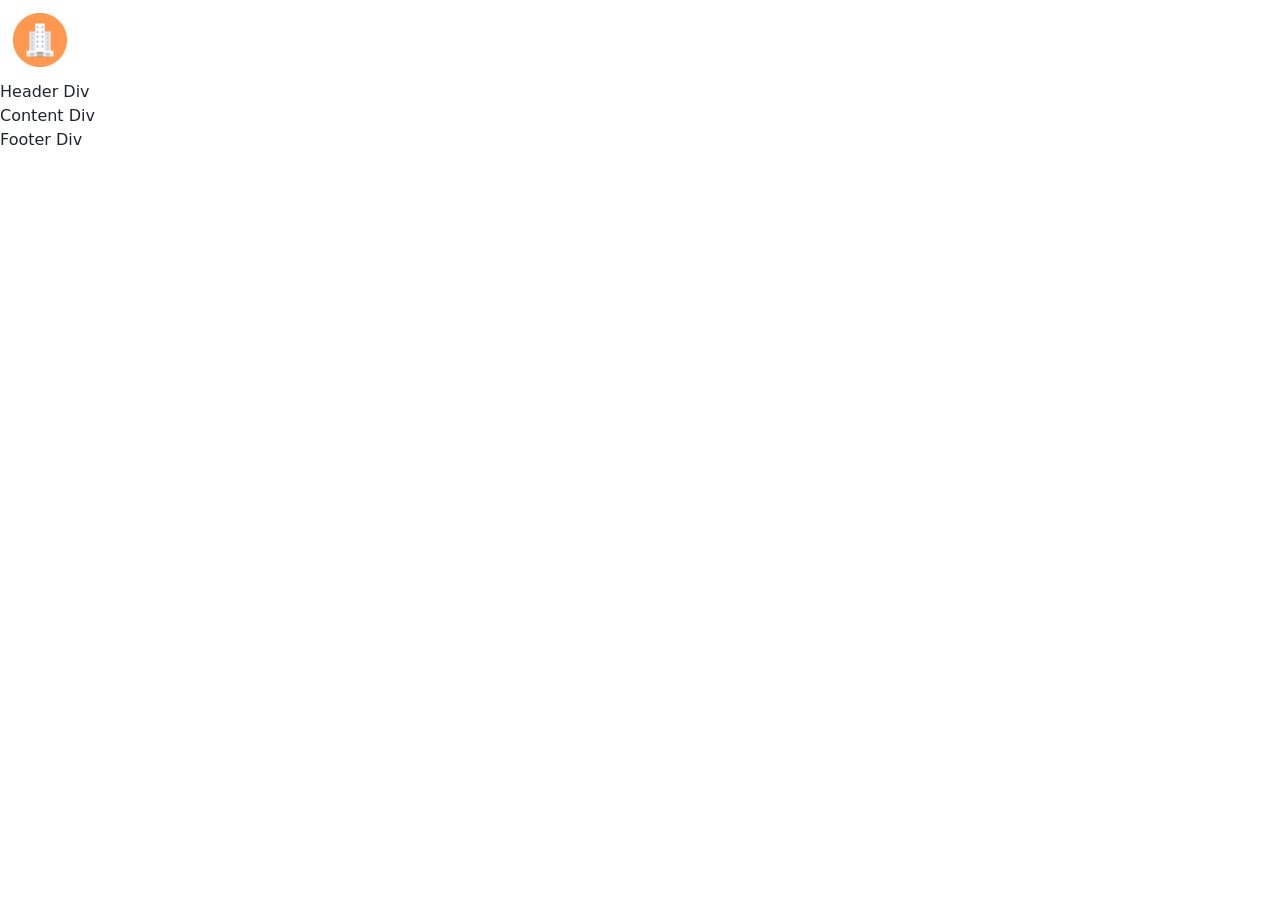
==== Hotel_Booking_Website_Starter_Code/index.html @ 50ccaba8 "Checkpoint 1" ====
<!DOCTYPE html>
<html lang="en">
<head>
  <meta charset="UTF-8">
  <meta http-equiv="X-UA-Compatible" content="IE=edge">
  <meta name="viewport" content="width=device-width, initial-scale=1.0">
  
  <!-- CSS only -->
  <link href="https://cdn.jsdelivr.net/npm/bootstrap@5.2.0/dist/css/bootstrap.min.css" rel="stylesheet" integrity="sha384-gH2yIJqKdNHPEq0n4Mqa/HGKIhSkIHeL5AyhkYV8i59U5AR6csBvApHHNl/vI1Bx" crossorigin="anonymous">
  <link rel="stylesheet" href="styles/common.css">
  <link rel="stylesheet" href="styles/index.css">
  <title>Index</title>
</head>
<body>
  <div class="container">
    <header class="main-head">
      <div class="logo"><img src="assests/images/logo.png" alt="logo" height="80px" width="80px"></div>
      <div>Header Div</div>
    </header>

    <div class="content-div">
      Content Div
    </div>

    <div class="footer-div">
      Footer Div
    </div>

  </div>



  <!-- Bootstrap Script -->
  <!-- JavaScript Bundle with Popper -->
  <script src="https://cdn.jsdelivr.net/npm/bootstrap@5.2.0/dist/js/bootstrap.bundle.min.js" integrity="sha384-A3rJD856KowSb7dwlZdYEkO39Gagi7vIsF0jrRAoQmDKKtQBHUuLZ9AsSv4jD4Xa" crossorigin="anonymous"></script>

</body>
</html>
---- Hotel_Booking_Website_Starter_Code/styles/common.css ----
.container{
  padding: 0%;
  margin: 0%;
}
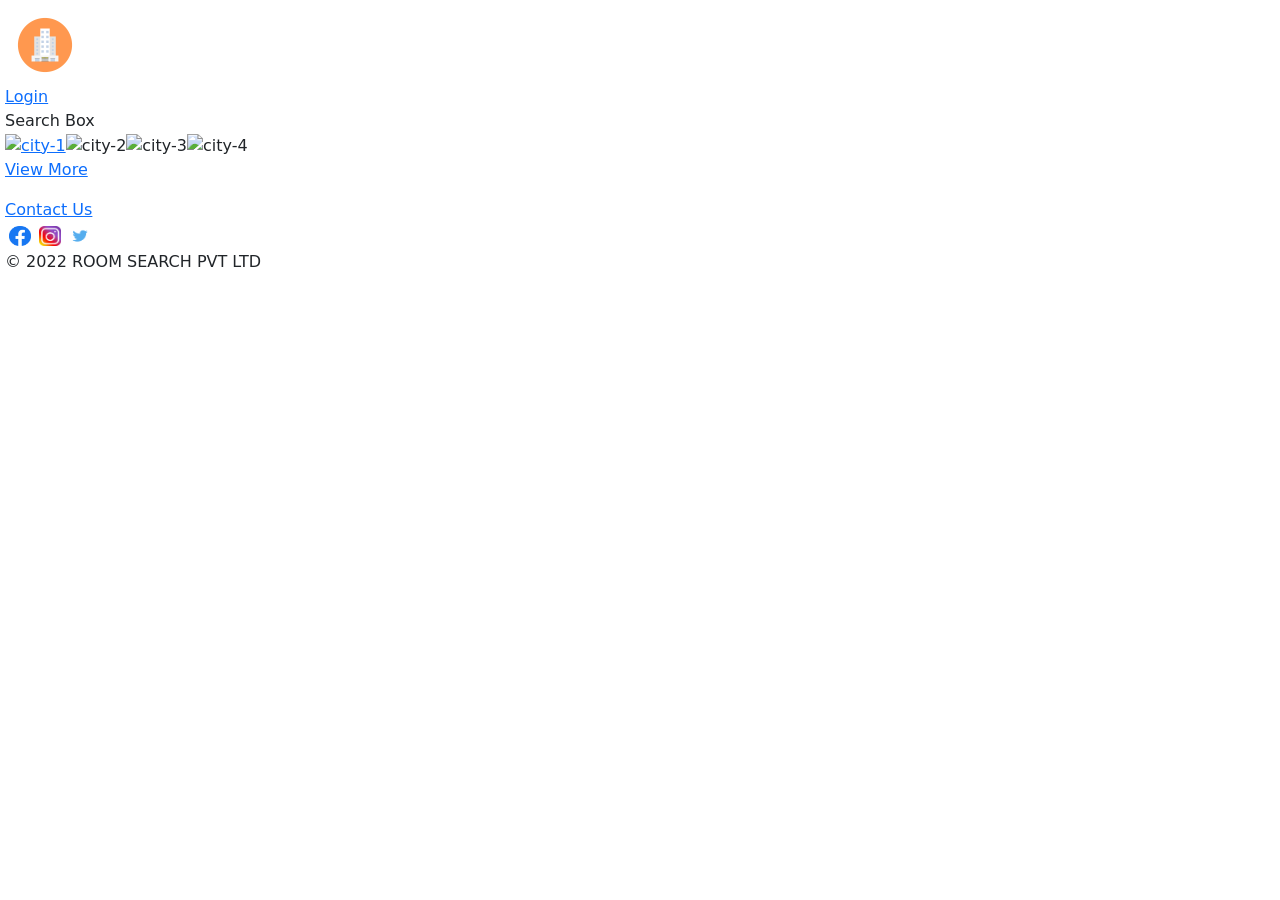
==== commit a8a3b87f: "Checkpoint 2" ====
--- a/Hotel_Booking_Website_Starter_Code/index.html
+++ b/Hotel_Booking_Website_Starter_Code/index.html
@@ -15,15 +15,62 @@
   <div class="container">
     <header class="main-head">
       <div class="logo"><img src="assests/images/logo.png" alt="logo" height="80px" width="80px"></div>
-      <div>Header Div</div>
+      <div class="login-btn"><a href="login.html" target="_blank">Login</a></div>
     </header>
 
     <div class="content-div">
-      Content Div
+      <div class="search-box">
+        Search Box
+      </div>
+
+
+      <!-- CITY NAMES-->
+      <div class="city-names">
+        <div class="city-1">
+          <a href="list.html">
+            <img src="https://media-cdn.tripadvisor.com/media/photo-s/15/33/fe/a2/new-delhi.jpg" alt="city-1">
+          </a>
+        </div>
+
+        <div class="city-2">
+          <img src="https://media-cdn.tripadvisor.com/media/photo-s/15/33/fc/f0/goa.jpg" alt="city-2">
+        </div>
+
+        <div class="city-3">
+          <img src="https://media-cdn.tripadvisor.com/media/photo-s/0f/98/f7/df/charminar.jpg" alt="city-3">
+        </div>
+
+        <div class="city-4">
+          <img src="https://media-cdn.tripadvisor.com/media/photo-s/15/33/fe/ac/kolkata-calcutta.jpg" alt="city-4">
+        </div>
+      </div>
+
+    <div>
+      <p><a href="">View More</a></p>
+    </div>
     </div>
 
     <div class="footer-div">
-      Footer Div
+      <div class="contact-us">
+      <a href="contact.html">Contact Us</a>
+      </div>
+      <div class="social-media-links">
+        <div class="facebook">
+          <a href="" target="_blank"><img src="assests/images/facebook.png" alt="fb"></a>
+        </div>
+
+        <div class="instagram">
+          <a href="" target="_blank"><img src="assests/images/instagram.png" alt="insta"></a>
+        </div>
+
+        <div class="twitter">
+          <a href="" target="_blank"><img src="assests/images/twitter.png" alt=""></a>
+        </div>
+      </div>
+
+      <div class="copyright">
+        &copy; 2022 ROOM SEARCH PVT LTD
+      </div>
     </div>
 
   </div>
--- a/Hotel_Booking_Website_Starter_Code/styles/common.css
+++ b/Hotel_Booking_Website_Starter_Code/styles/common.css
@@ -1,4 +1,15 @@
 .container{
   padding: 0%;
-  margin: 0%;
+  margin: 5px;
+}
+.social-media-links{
+  display: flex;
+}
+.social-media-links div a img{
+  height: 20px;
+  width: 22px;
+  margin: 4px;
+}
+h1, h2, h3, h4, h5, h6{
+  font-weight: bold;
 }
--- a/Hotel_Booking_Website_Starter_Code/styles/index.css
+++ b/Hotel_Booking_Website_Starter_Code/styles/index.css
@@ -0,0 +1,12 @@
+.city-names{
+  display: flex;
+  /* justify-content: space-evenly;
+  align-items: center; */
+  flex-wrap: wrap;
+}
+.city-names div img{
+  height: 300px;
+  width: 300px;
+  /* margin: 20px; */
+}
+
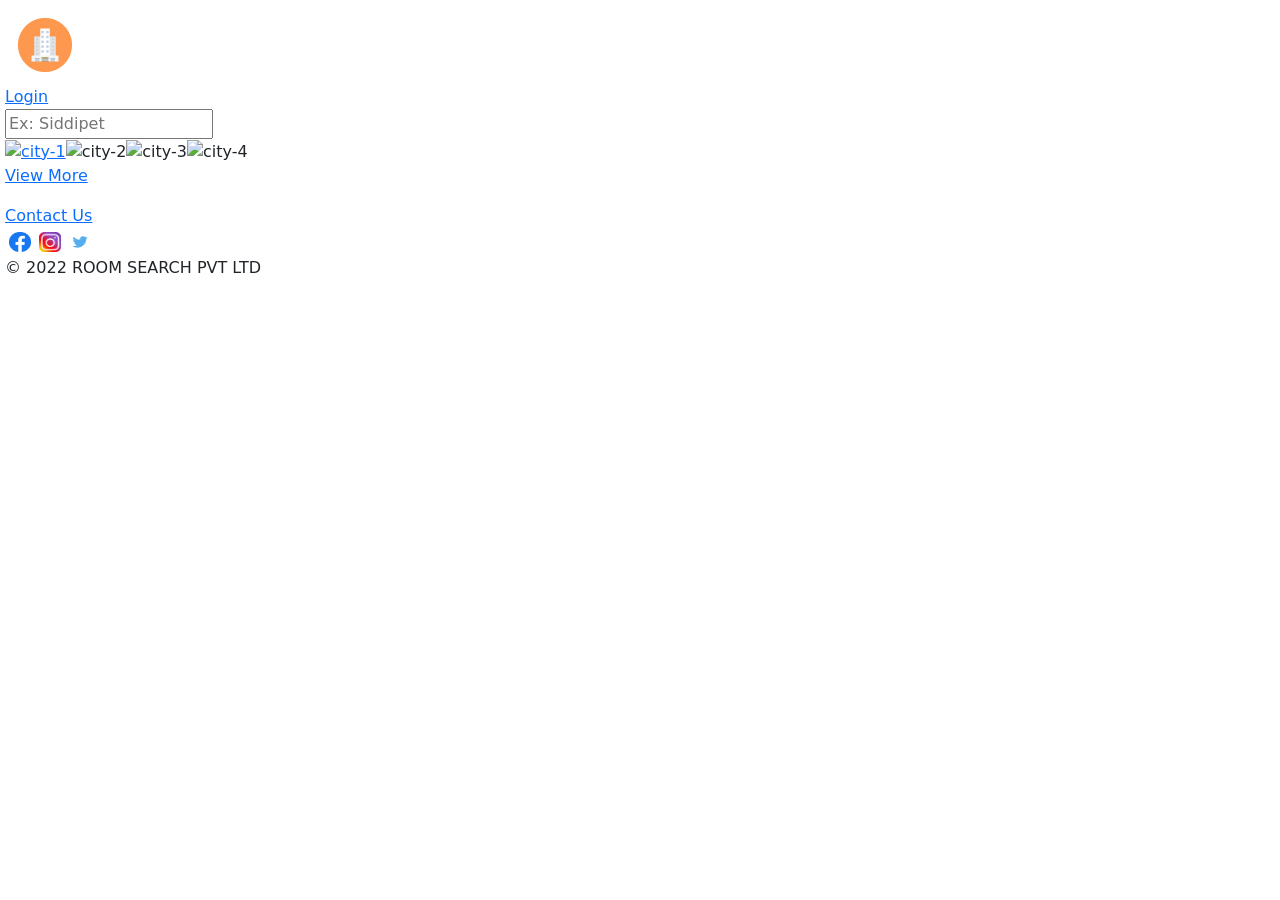
==== commit aca6970f: "Checkpoint 3" ====
--- a/Hotel_Booking_Website_Starter_Code/index.html
+++ b/Hotel_Booking_Website_Starter_Code/index.html
@@ -20,7 +20,7 @@
 
     <div class="content-div">
       <div class="search-box">
-        Search Box
+        <input type="text" placeholder="Ex: Siddipet">
       </div>
 
 
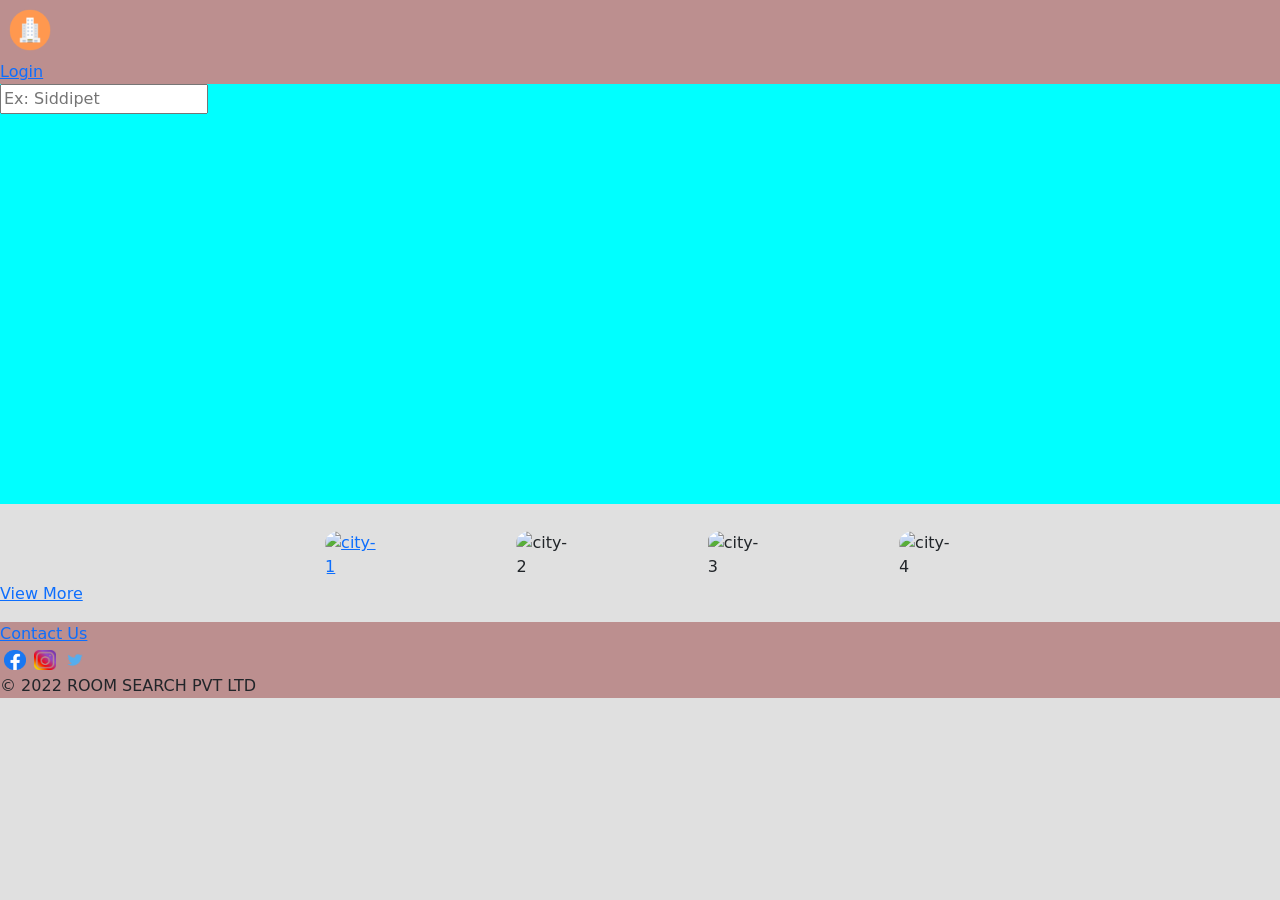
==== commit b0e0361a: "Checkpoint 5" ====
--- a/Hotel_Booking_Website_Starter_Code/index.html
+++ b/Hotel_Booking_Website_Starter_Code/index.html
@@ -12,10 +12,10 @@
   <title>Index</title>
 </head>
 <body>
-  <div class="container">
+  <div class="container-fluid">
     <header class="main-head">
-      <div class="logo"><img src="assests/images/logo.png" alt="logo" height="80px" width="80px"></div>
-      <div class="login-btn"><a href="login.html" target="_blank">Login</a></div>
+      <div class="logo"><img src="assests/images/logo.png" alt="logo"></div>
+      <div class="login-btn"><a href="login.html">Login</a></div>
     </header>
 
     <div class="content-div">
@@ -26,22 +26,22 @@
 
       <!-- CITY NAMES-->
       <div class="city-names">
-        <div class="city-1">
+        <div class="city-1 city">
           <a href="list.html">
-            <img src="https://media-cdn.tripadvisor.com/media/photo-s/15/33/fe/a2/new-delhi.jpg" alt="city-1">
+            <img class="city-img" src="https://media-cdn.tripadvisor.com/media/photo-s/15/33/fe/a2/new-delhi.jpg" alt="city-1">
           </a>
         </div>
 
-        <div class="city-2">
-          <img src="https://media-cdn.tripadvisor.com/media/photo-s/15/33/fc/f0/goa.jpg" alt="city-2">
+        <div class="city-2 city">
+          <img class="city-img" src="https://media-cdn.tripadvisor.com/media/photo-s/15/33/fc/f0/goa.jpg" alt="city-2">
         </div>
 
-        <div class="city-3">
-          <img src="https://media-cdn.tripadvisor.com/media/photo-s/0f/98/f7/df/charminar.jpg" alt="city-3">
+        <div class="city-3 city">
+          <img class="city-img" src="https://media-cdn.tripadvisor.com/media/photo-s/0f/98/f7/df/charminar.jpg" alt="city-3">
         </div>
 
-        <div class="city-4">
-          <img src="https://media-cdn.tripadvisor.com/media/photo-s/15/33/fe/ac/kolkata-calcutta.jpg" alt="city-4">
+        <div class="city-4 city">
+          <img class="city-img" src="https://media-cdn.tripadvisor.com/media/photo-s/15/33/fe/ac/kolkata-calcutta.jpg" alt="city-4">
         </div>
       </div>
 
@@ -50,28 +50,30 @@
     </div>
     </div>
 
-    <div class="footer-div">
-      <div class="contact-us">
-      <a href="contact.html">Contact Us</a>
-      </div>
-      <div class="social-media-links">
-        <div class="facebook">
-          <a href="" target="_blank"><img src="assests/images/facebook.png" alt="fb"></a>
+    <footer>
+      <div class="footer-div">
+        <div class="contact-us">
+        <a href="contact.html">Contact Us</a>
         </div>
-
-        <div class="instagram">
-          <a href="" target="_blank"><img src="assests/images/instagram.png" alt="insta"></a>
+        <div class="social-media-links">
+          <div class="facebook">
+            <a href="" target="_blank"><img src="assests/images/facebook.png" alt="fb"></a>
+          </div>
+  
+          <div class="instagram">
+            <a href="" target="_blank"><img src="assests/images/instagram.png" alt="insta"></a>
+          </div>
+  
+          <div class="twitter">
+            <a href="" target="_blank"><img src="assests/images/twitter.png" alt=""></a>
+          </div>
         </div>
-
-        <div class="twitter">
-          <a href="" target="_blank"><img src="assests/images/twitter.png" alt=""></a>
+  
+        <div class="copyright">
+          &copy; 2022 ROOM SEARCH PVT LTD
         </div>
       </div>
-
-      <div class="copyright">
-        &copy; 2022 ROOM SEARCH PVT LTD
-      </div>
-    </div>
+    </footer>
 
   </div>
 
--- a/Hotel_Booking_Website_Starter_Code/styles/common.css
+++ b/Hotel_Booking_Website_Starter_Code/styles/common.css
@@ -1,6 +1,13 @@
-.container{
-  padding: 0%;
-  margin: 5px;
+.container-fluid{
+  padding: 0;
+  margin: 0px;
+}
+body{
+  background-color: #e0e0e0;
+}
+.logo img{
+  height: 60px;
+  width: 60px;
 }
 .social-media-links{
   display: flex;
@@ -12,4 +19,12 @@
 }
 h1, h2, h3, h4, h5, h6{
   font-weight: bold;
+}
+header{
+  width: 100%;
+  background-color: rosybrown;
+}
+footer{
+  width: 100%;
+  background-color: rosybrown;
 }
--- a/Hotel_Booking_Website_Starter_Code/styles/index.css
+++ b/Hotel_Booking_Website_Starter_Code/styles/index.css
@@ -1,12 +1,26 @@
+
 .city-names{
   display: flex;
-  /* justify-content: space-evenly;
-  align-items: center; */
   flex-wrap: wrap;
+  justify-content: space-evenly;
+  align-items: center;
+  margin: 0% 15%;
+  margin-top: 25px;
 }
 .city-names div img{
-  height: 300px;
-  width: 300px;
-  /* margin: 20px; */
+  position: relative;
+  height: 150px;
+  width: 150px;
+  padding: 4%;
+  border-radius: 25%;
+}
+.search-box{
+  height: 420px;
+  /* actually the height is 380px, but to look good I changed to 420px */
+  background-color: aqua;
+  background-image: url(https://media-cdn.tripadvisor.com/media/photo-o/14/10/2e/af/india.jpg);
+  background-size: cover;
+  background-repeat: no-repeat;
+  background-position: center;
 }
 
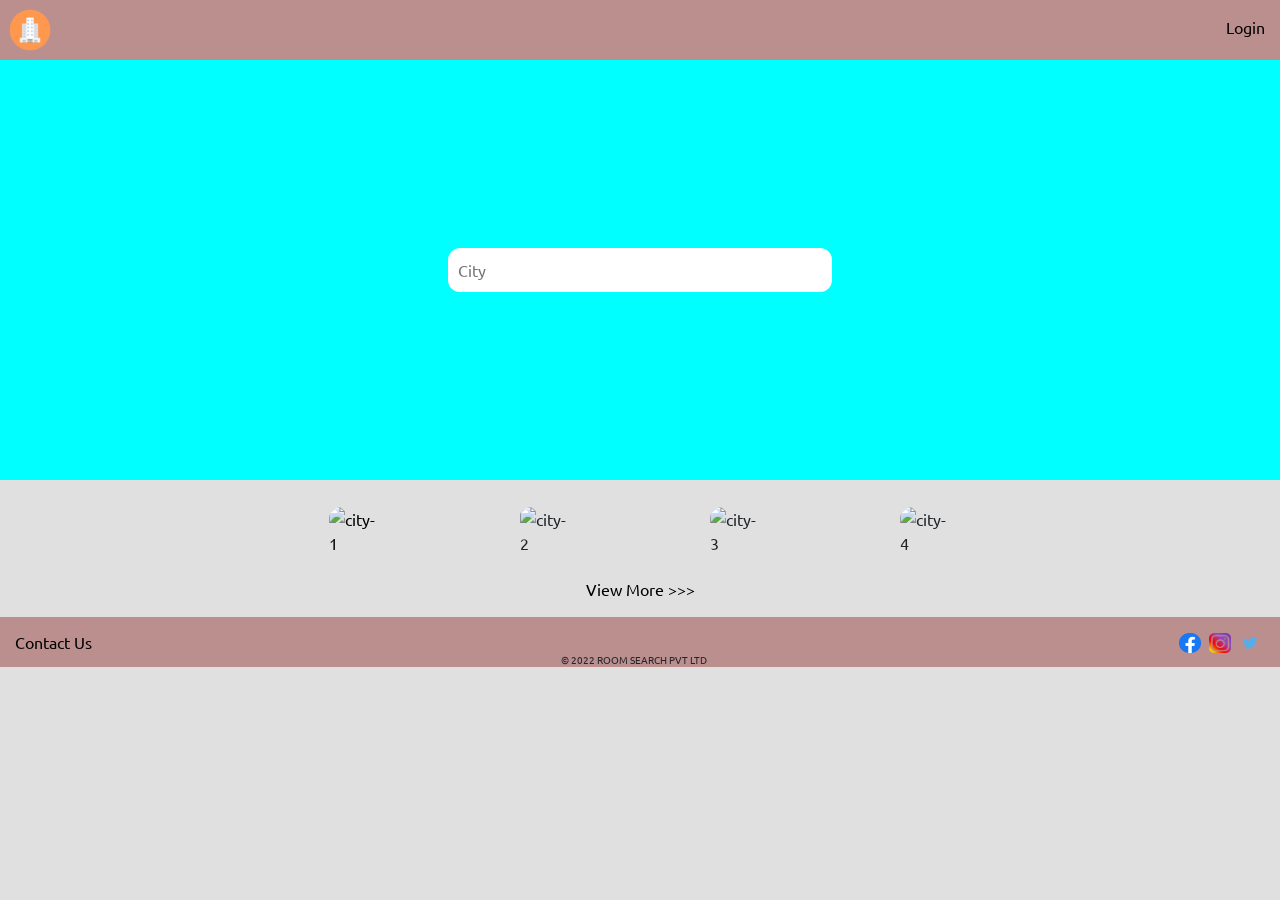
==== commit 7603a8f3: "Checkpoint 6" ====
--- a/Hotel_Booking_Website_Starter_Code/index.html
+++ b/Hotel_Booking_Website_Starter_Code/index.html
@@ -10,6 +10,7 @@
   <link rel="stylesheet" href="styles/common.css">
   <link rel="stylesheet" href="styles/index.css">
   <title>Index</title>
+  
 </head>
 <body>
   <div class="container-fluid">
@@ -20,7 +21,7 @@
 
     <div class="content-div">
       <div class="search-box">
-        <input type="text" placeholder="Ex: Siddipet">
+        <input id="city-inp" type="text" placeholder="City">
       </div>
 
 
@@ -45,8 +46,8 @@
         </div>
       </div>
 
-    <div>
-      <p><a href="">View More</a></p>
+    <div class="view-more">
+      <p><a href="">View More &gt;&gt;&gt;</a></p>
     </div>
     </div>
 
--- a/Hotel_Booking_Website_Starter_Code/styles/common.css
+++ b/Hotel_Booking_Website_Starter_Code/styles/common.css
@@ -1,3 +1,8 @@
+@import url(https://fonts.googleapis.com/css2?family=Ubuntu&display=swap);
+
+body{
+  font-family: 'Ubuntu', sans-serif;
+}
 .container-fluid{
   padding: 0;
   margin: 0px;
@@ -5,9 +10,23 @@
 body{
   background-color: #e0e0e0;
 }
+header{
+  display: flex;
+  align-items: baseline;
+  justify-content: space-between;
+  position: sticky;
+  top: 0;
+}
 .logo img{
   height: 60px;
   width: 60px;
+}
+.login-btn{
+  margin-right: 15px;
+}
+.login-btn a{
+  color: black;
+  text-decoration: none;
 }
 .social-media-links{
   display: flex;
@@ -25,6 +44,34 @@
   background-color: rosybrown;
 }
 footer{
-  width: 100%;
   background-color: rosybrown;
+  position: sticky;
+  bottom: 0;
+}
+.footer-div{
+  height: 50px;
+  margin: 0 15px;
+  display: flex;
+  justify-content: space-between;
+  align-items: center;
+}
+.contact-us{
+  order: 1;
+}
+.copyright{
+  order: 2;
+  align-self: flex-end;
+  font-size: 10px;
+}
+.social-media-links{
+  order: 3;
+}
+
+.footer-div a{
+  color: black;
+  text-decoration: none;
+}
+a, a:hover{
+  color: black;
+  text-decoration: none;
 }
--- a/Hotel_Booking_Website_Starter_Code/styles/index.css
+++ b/Hotel_Booking_Website_Starter_Code/styles/index.css
@@ -22,5 +22,26 @@
   background-size: cover;
   background-repeat: no-repeat;
   background-position: center;
+
+  display: flex;
+  justify-content: center;
+  align-items: center;
+}
+#city-inp{
+  font-size: 16px;
+  border: none;
+  border-radius: 12px;
+  width: 30%;
+  margin: 30px;
+  padding: 10px;
+}
+.view-more{
+  display: flex;
+  justify-content: center;
+  margin-top: 20px;
+}
+.view-more a{
+  color: black;
+  text-decoration: none;
 }
 
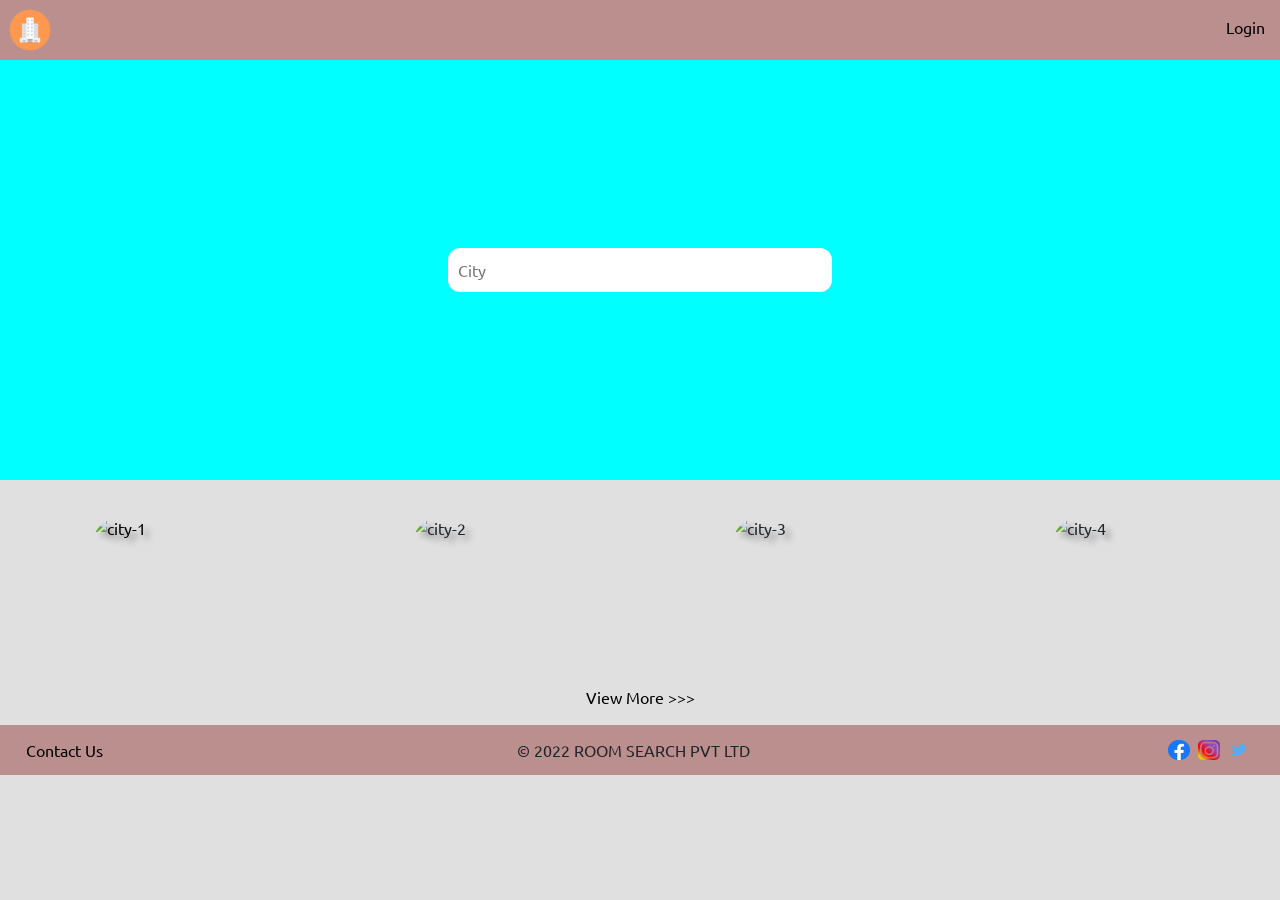
==== commit 21def7ac: "Checkpoint 7" ====
--- a/Hotel_Booking_Website_Starter_Code/index.html
+++ b/Hotel_Booking_Website_Starter_Code/index.html
@@ -29,20 +29,48 @@
       <div class="city-names">
         <div class="city-1 city">
           <a href="list.html">
-            <img class="city-img" src="https://media-cdn.tripadvisor.com/media/photo-s/15/33/fe/a2/new-delhi.jpg" alt="city-1">
+            <div class="c_img">
+              <img class="city-img city__img" src="https://media-cdn.tripadvisor.com/media/photo-s/15/33/fe/a2/new-delhi.jpg" alt="city-1">
+              <div class="middle">
+                <div class="text-overlay">
+                  DELHI
+                </div>
+              </div>
+            </div>
           </a>
         </div>
 
         <div class="city-2 city">
-          <img class="city-img" src="https://media-cdn.tripadvisor.com/media/photo-s/15/33/fc/f0/goa.jpg" alt="city-2">
+          <div class="c_img">
+            <img class="city-img city__img" src="https://media-cdn.tripadvisor.com/media/photo-s/15/33/fc/f0/goa.jpg" alt="city-2">
+            <div class="middle">
+              <div class="text-overlay">
+                Goa
+              </div>
+            </div>
+          </div>
         </div>
 
         <div class="city-3 city">
-          <img class="city-img" src="https://media-cdn.tripadvisor.com/media/photo-s/0f/98/f7/df/charminar.jpg" alt="city-3">
+          <div class="c_img">
+            <img class="city-img city__img" src="https://media-cdn.tripadvisor.com/media/photo-s/0f/98/f7/df/charminar.jpg" alt="city-3">
+            <div class="middle">
+              <div class="text-overlay">
+                Hyderabad
+              </div>
+            </div>
+          </div>
         </div>
 
         <div class="city-4 city">
-          <img class="city-img" src="https://media-cdn.tripadvisor.com/media/photo-s/15/33/fe/ac/kolkata-calcutta.jpg" alt="city-4">
+          <div class="c_img">
+            <img class="city-img city__img" src="https://media-cdn.tripadvisor.com/media/photo-s/15/33/fe/ac/kolkata-calcutta.jpg" alt="city-4">
+            <div class="middle">
+              <div class="text-overlay">
+                  Mumbai
+              </div>
+            </div>
+          </div>
         </div>
       </div>
 
--- a/Hotel_Booking_Website_Starter_Code/styles/common.css
+++ b/Hotel_Booking_Website_Starter_Code/styles/common.css
@@ -50,7 +50,7 @@
 }
 .footer-div{
   height: 50px;
-  margin: 0 15px;
+  margin: 0 2%;
   display: flex;
   justify-content: space-between;
   align-items: center;
@@ -60,8 +60,8 @@
 }
 .copyright{
   order: 2;
-  align-self: flex-end;
-  font-size: 10px;
+  /* align-self: flex-end;
+  font-size: 10px; */
 }
 .social-media-links{
   order: 3;
--- a/Hotel_Booking_Website_Starter_Code/styles/index.css
+++ b/Hotel_Booking_Website_Starter_Code/styles/index.css
@@ -2,18 +2,21 @@
 .city-names{
   display: flex;
   flex-wrap: wrap;
-  justify-content: space-evenly;
+  justify-content: space-around;
   align-items: center;
-  margin: 0% 15%;
   margin-top: 25px;
 }
+
 .city-names div img{
   position: relative;
   height: 150px;
   width: 150px;
   padding: 4%;
+  margin: 5px;
   border-radius: 25%;
+  filter: drop-shadow(5px 5px 3px grey);
 }
+
 .search-box{
   height: 420px;
   /* actually the height is 380px, but to look good I changed to 420px */
@@ -35,6 +38,48 @@
   margin: 30px;
   padding: 10px;
 }
+#city-inp:focus{
+  outline: none;
+}
+
+
+
+.c_img {
+  position: relative;
+  width: 100%;
+}
+.city__img {
+  opacity: 1;
+  display: block;
+  width: 100%;
+  height: auto;
+  transition: .7s ease-in-out;
+  backface-visibility: hidden;
+}
+.middle {
+  transition: .7s ease;
+  opacity: 0;
+  position: absolute;
+  top: 50%;
+  left: 50%;
+  transform: translate(-50%, -50%);
+  text-align: center;
+}
+.c_img:hover .city__img {
+  opacity: 0.4;
+}
+.c_img:hover .middle {
+  opacity: 1;
+}
+.text-overlay {
+  color: white;
+  font-size: 16px;
+}
+
+
+
+
+
 .view-more{
   display: flex;
   justify-content: center;
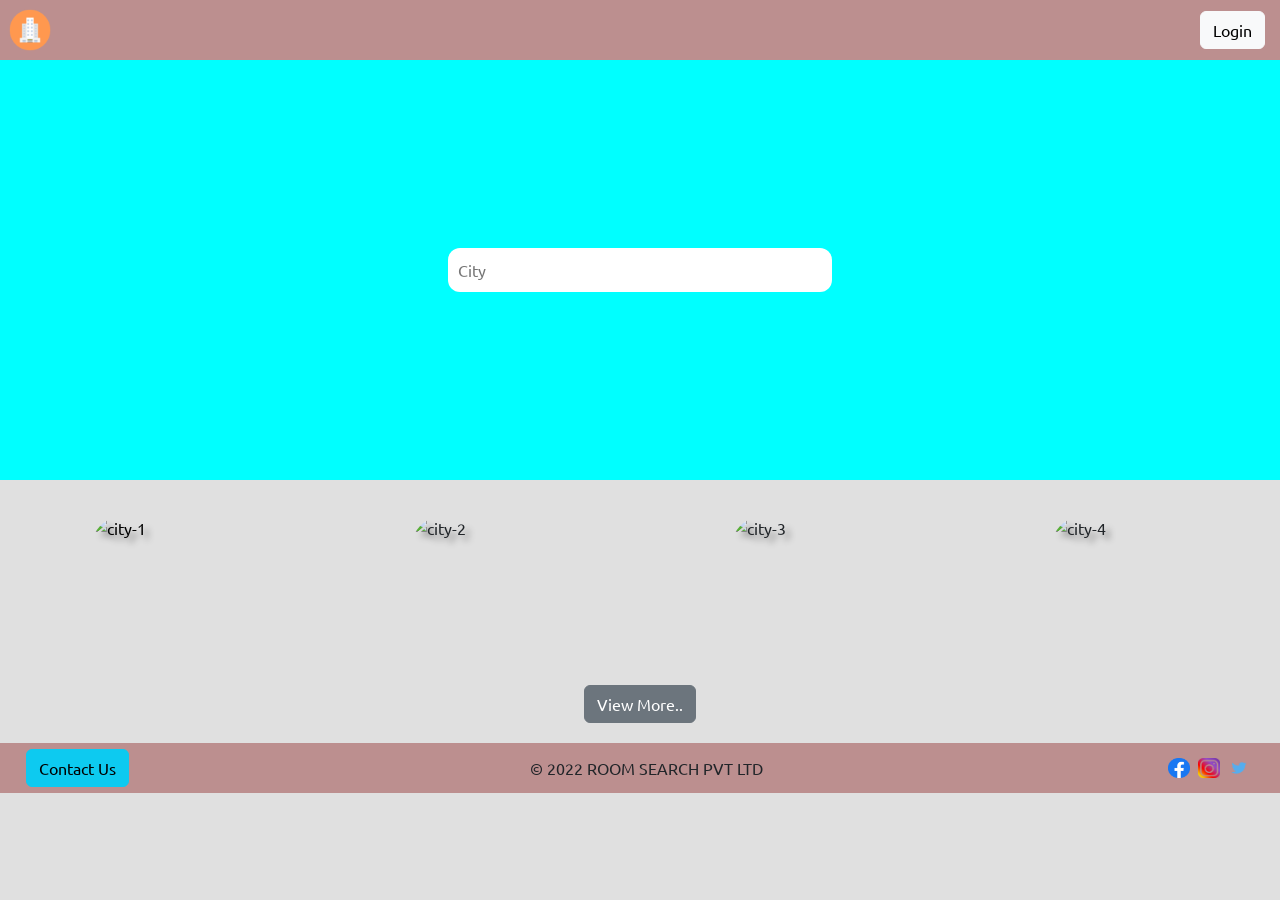
==== commit efb66f60: "Checkpoint 8" ====
--- a/Hotel_Booking_Website_Starter_Code/index.html
+++ b/Hotel_Booking_Website_Starter_Code/index.html
@@ -16,8 +16,43 @@
   <div class="container-fluid">
     <header class="main-head">
       <div class="logo"><img src="assests/images/logo.png" alt="logo"></div>
-      <div class="login-btn"><a href="login.html">Login</a></div>
+      <div class="login-btn">
+
+        <!-- Button trigger modal -->
+        <button type="button" class="btn btn-light" data-bs-toggle="modal" data-bs-target="#staticBackdrop">
+          Login
+        </button>
+      </div>
     </header>
+    <!-- Modal -->
+    <div class="modal fade" id="staticBackdrop" data-bs-backdrop="static" data-bs-keyboard="false" tabindex="-1" aria-labelledby="staticBackdropLabel" aria-hidden="true">
+      <div class="modal-dialog">
+        <div class="modal-content">
+          <div class="modal-header">
+            <h5 class="modal-title" id="staticBackdropLabel">Login Here!!</h5>
+            <button type="button" class="btn-close" data-bs-dismiss="modal" aria-label="Close"></button>
+          </div>
+          <div class="modal-body">
+            <div class="login-form">
+              <form class="lodin-inner" action="index.html" method="GET" autocomplete="off">
+                <div>
+                  <label for="username">Username: </label>
+                  <input id="username" type="text" placeholder="Enter username" name="username" required>
+                </div>
+                <div>
+                  <label for="password">Password: </label>
+                  <input type="password" name="password" placeholder="Enter password" required>
+                </div>
+                <div class="modal-footer">
+                  <button type="submit button" class="btn btn-primary">Login</button>
+                </div>
+              </form>
+            </div>
+          </div>
+          
+        </div>
+      </div>
+    </div>
 
     <div class="content-div">
       <div class="search-box">
@@ -75,14 +110,45 @@
       </div>
 
     <div class="view-more">
-      <p><a href="">View More &gt;&gt;&gt;</a></p>
+      <button type="button" class="btn btn-secondary">View More..</button>
+
     </div>
     </div>
+
+    <!--CONTACT US MODEL-->
+    <!-- Modal -->
+          <div class="modal fade" id="exampleModal" tabindex="-1" aria-labelledby="exampleModalLabel" aria-hidden="true">
+            <div class="modal-dialog">
+              <div class="modal-content">
+                <div class="modal-header">
+                  <h5 class="modal-title" id="exampleModalLabel">Contact Us</h5>
+                  <button type="button" class="btn-close" data-bs-dismiss="modal" aria-label="Close"></button>
+                </div>
+                <div class="modal-body">
+                  <div id="contact-us">
+                    Thanks for reaching us!! <br>
+                    Please enter your email and we will reach you soon <br>
+                    <form action="index.html">
+                      <input type="email" placeholder="Ex: example@upgrad.com" name="email" required>
+                      <br>
+                      <div class="modal-footer">
+                        <button type="submit button" class="btn btn-primary">Submit</button>
+                      </div>
+                    </form>
+                  </div>
+                </div>
+              </div>
+            </div>
+          </div>
 
     <footer>
       <div class="footer-div">
         <div class="contact-us">
-        <a href="contact.html">Contact Us</a>
+          <!-- Button trigger modal -->
+          <button type="button" class="btn btn-info" data-bs-toggle="modal" data-bs-target="#exampleModal">
+            Contact Us
+          </button>
+
         </div>
         <div class="social-media-links">
           <div class="facebook">
--- a/Hotel_Booking_Website_Starter_Code/styles/common.css
+++ b/Hotel_Booking_Website_Starter_Code/styles/common.css
@@ -74,4 +74,8 @@
 a, a:hover{
   color: black;
   text-decoration: none;
+}
+
+.lodin-inner div{
+  margin-top: 10px;
 }
--- a/Hotel_Booking_Website_Starter_Code/styles/index.css
+++ b/Hotel_Booking_Website_Starter_Code/styles/index.css
@@ -83,10 +83,13 @@
 .view-more{
   display: flex;
   justify-content: center;
-  margin-top: 20px;
+  margin: 20px;
 }
 .view-more a{
   color: black;
   text-decoration: none;
 }
 
+
+
+
